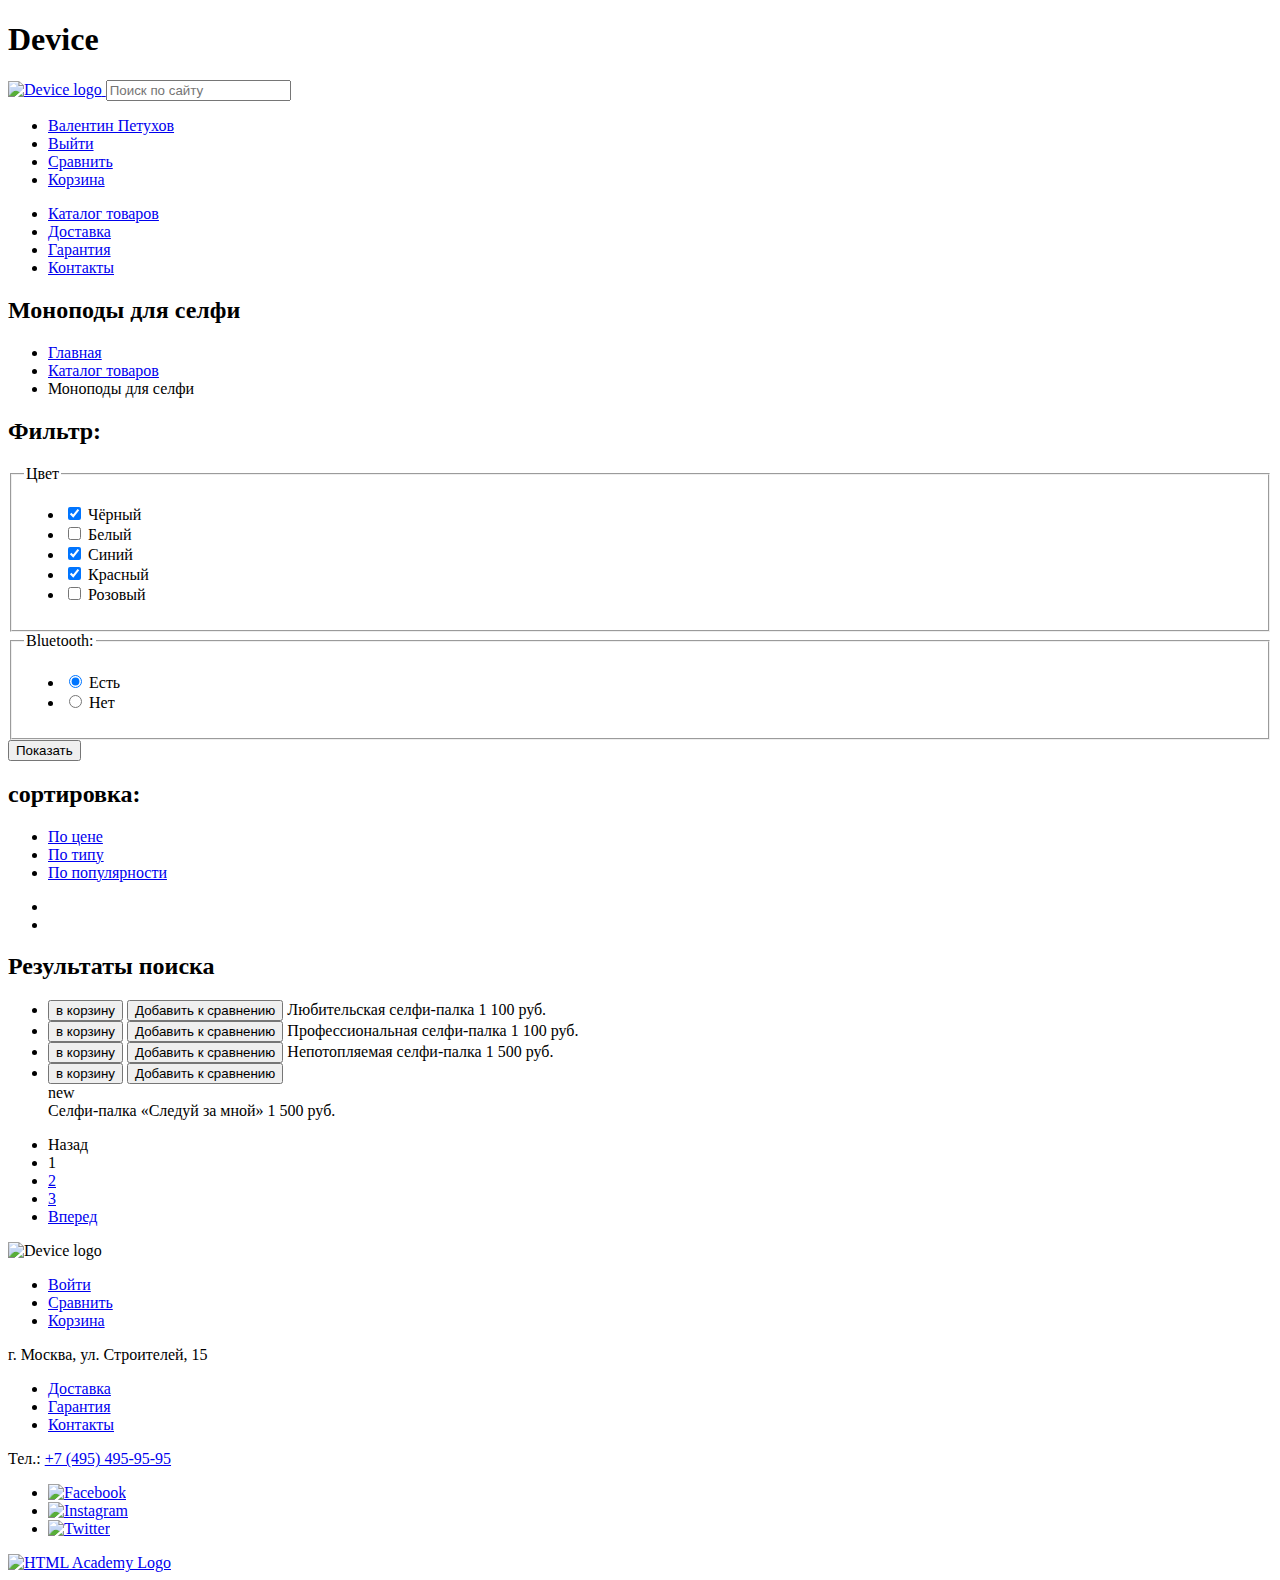
==== catalog.html @ de0645a5 "Добавлен каркас каталога" ====
<!DOCTYPE html>
<html lang="ru">

<head>
  <meta charset="utf-8" />
  <title>HTML Academy: Девайс</title>
</head>

<body>
  <header>
    <h1>Device</h1>
      <a href="index.html">
        <img src="https://via.placeholder.com/163x35" alt="Device logo" />
      </a>
  
    <!-- <form action="https://echo.htmlacademy.ru" method="post"> -->
    <input type="text" name="top-search" placeholder="Поиск по сайту" />
    <!-- </form> -->
  
    <ul>
      <li>
        <a href="#">Валентин Петухов</a>
      </li>
      <li>
        <a href="#">Выйти</a>
      </li>
      <li>
        <a href="#">Сравнить</a>
      </li>
      <li>
        <a href="#">Корзина</a>
      </li>
    </ul>
    
    <nav>
        <ul>
          <li>
            <a href="catalog.html">Каталог товаров</a></li>
          <li>
            <a href="#">Доставка</a>
          </li>
          <li>
            <a href="#">Гарантия</a>
          </li>
          <li>
            <a href="#">Контакты</a>
          </li>
        </ul>
    </nav>
  </header>

 <main>
    <h2>Моноподы для селфи</h2>
    
    <!-- крошки -->
    <ul>
      <li><a href="index.html">Главная</a></li>
      <li><a href="catalog.html">Каталог товаров</a></li>
      <li>Моноподы для селфи</li>
    </ul>
  <!-- начало фильтра -->  
  <section>
    <h2>Фильтр:</h2>
    <form method="get" action="https://echo.htmlacademy.ru">

      <!-- тут - пропущенный контрол стоимости. -->

      <fieldset>
        <legend>Цвет</legend>
        <ul>
          <li>
            <input type="checkbox" name="black" id="black-checkbox" checked>
            <label for="black-checkbox">Чёрный</label>
          </li>
          <li>
            <input type="checkbox" name="white" id="white-checkbox">
            <label for="white-checkbox">Белый</label>
          </li>
          <li>
            <input type="checkbox" name="blue" id="blue-checkbox" checked>
            <label for="blue-checkbox">Синий</label>
          </li>
          <li>
            <input type="checkbox" name="red" id="red-checkbox" checked>
            <label for="red-checkbox">Красный</label>
          </li>
          <li>
            <input type="checkbox" name="pink" id="pink-checkbox">
            <label for="pink-checkbox">Розовый</label>
          </li>
        </ul>
      </fieldset>

      <fieldset>
        <legend>Bluetooth:</legend>
        <ul>
          <li>
            <input type="radio" name="bluetouth" value="yes" id="bluetouth-yes-id" checked>
            <label for="bluetouth-yes-id">Есть</label>
          </li>
          <li>
            <input type="radio" name="bluetouth" value="no" id="bluetouth-no-id">
            <label for="bluetouth-no-id">Нет</label>
          </li>
        </ul>
      </fieldset>
      <button type="submit">Показать</button>
    </form>
  </section>
  <!-- конец фильтра -->

  <!-- сортировка справа -->
  <section>
    <h2>сортировка:</h2>
    <ul>
      <li>
        <a href="#">По цене</a>
      </li>
      <li>
        <a href="#">По типу</a>
      </li>
      <li>
        <a href="#">По популярности</a>
      </li>
    </ul>
    
    <ul>
      <li>
        <a href="#">
          <img src="https://via.placeholder.com/10x11" alt="" />
        </a>
      </li>
      <li>
        <a href="#">
          <img src="https://via.placeholder.com/10x11" alt="" />
        </a>
      </li>
    </ul>
  </section> <!-- сортировка справа -->  
  
  <!-- результаты поиска справа -->
  <section>
    <h2>Результаты поиска</h2>
    <ul>
      <li>
        <button type="button">в корзину</button> <!-- button, а не <a>, потому что никуда не ведёт -->
        <button type="button">Добавить к сравнению</button>
        Любительская селфи-палка
        <span>1 100 руб.</span>
      </li>
      <li>
        <button type="button">в корзину</button>
        <button type="button">Добавить к сравнению</button>
        Профессиональная селфи-палка 
        <span>1 100 руб.</span>
      </li>
      <li>
        <button type="button">в корзину</button>
        <button type="button">Добавить к сравнению</button>
        Непотопляемая селфи-палка
        <span>1 500 руб.</span>
      </li>
      <li>
        <button type="button">в корзину</button>
        <button type="button">Добавить к сравнению</button>
        <div>new</div>
        Селфи-палка «Следуй за мной»
        <span>1 500 руб.</span>
      </li>
    </ul>

    <!-- Пагинация -->
    <ul> 
      <li>
        <a>Назад</a>
      </li>
      <li>
        <a>1</a>
      </li>
      <li>
        <a href="#">2</a>
      </li>
      <li>
        <a href="#">3</a>
      </li>
      <li>
        <a href="#">Вперед</a>
      </li>
    </ul>

  </section>
  <!-- результаты поиска справа -->
 </main>



  <footer>
    <!-- Первая строка футера -->
    <div>
      <div>
        <a>
          <img src="https://via.placeholder.com/163x34" alt="Device logo" />
        </a>
      </div>

        <ul>
          <li>
            <a href="#">Войти</a>
          </li>
          <li>
            <a href="#">Сравнить</a>
          </li>
          <li>
            <a href="#">Корзина</a>
          </li>
        </ul>
    </div>

    <!-- Вторая строка футера -->
    <div>
      <p>г. Москва, ул. Строителей, 15</p>
      <ul>
        <li>
          <a href="#">Доставка</a>
        </li>
        <li>
          <a href="#">Гарантия</a>
        </li>
        <li>
          <a href="#">Контакты</a>
        </li>
      </ul>

      <p>Тел.:
        <a href="tel:+74954959595">+7 (495) 495-95-95</a>
      </p>
    </div>

    <!-- Третья строка футера -->
    <div>
      <ul>
        <li>
          <a href="#">
            <img src="https://via.placeholder.com/32x32" alt="Facebook" />
          </a>
        </li>
        <li>
          <a href="#">
            <img src="https://via.placeholder.com/32x32" alt="Instagram" />
          </a>
        </li>
        <li>
          <a href="#">
            <img src="https://via.placeholder.com/32x32" alt="Twitter" />
          </a>
        </li>
      </ul>
      <a href="https://htmlacademy.ru/intensive/htmlcss">
        <img src="https://via.placeholder.com/27x34" alt="HTML Academy Logo" />
      </a>
    </div>
  </footer>
</body>
</html>
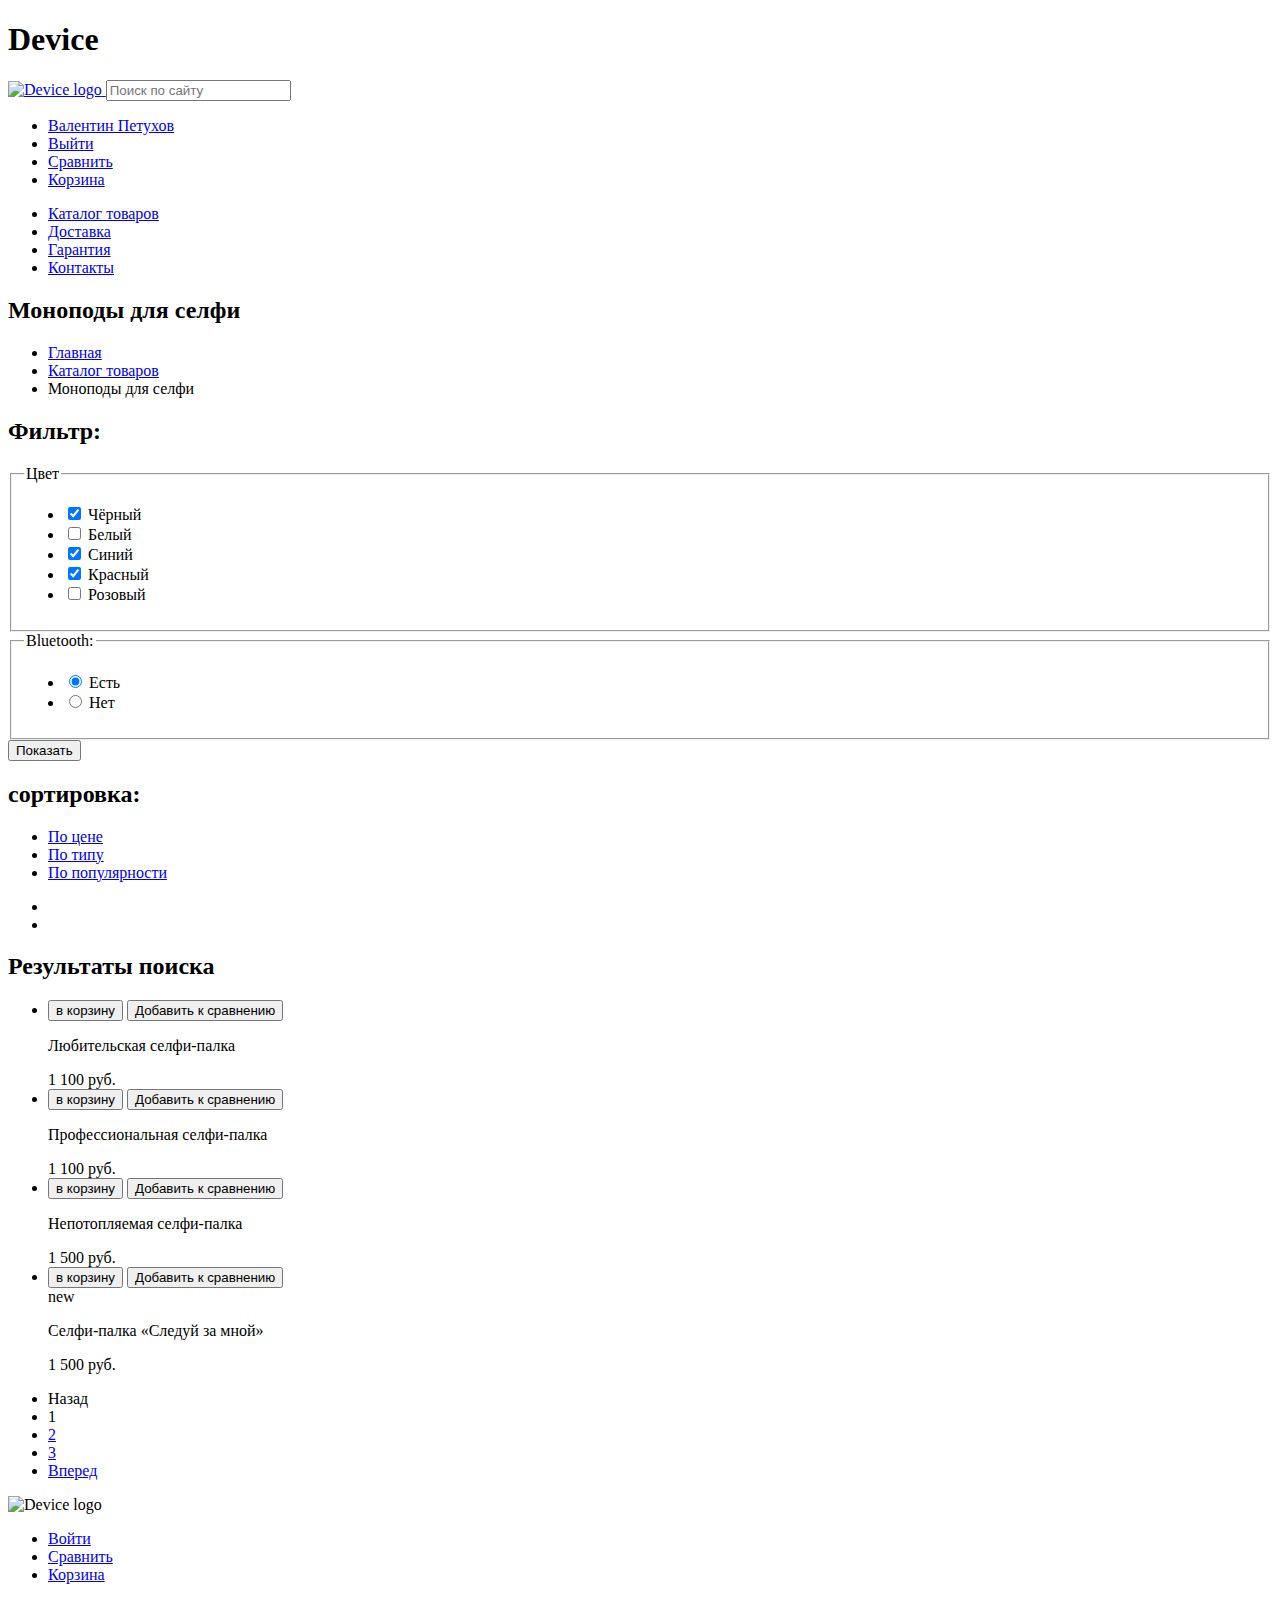
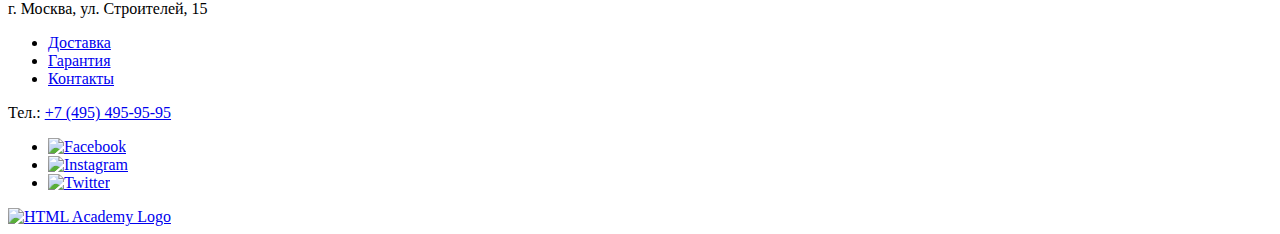
==== commit 3cacf9f7: "Исправлены замечания" ====
--- a/catalog.html
+++ b/catalog.html
@@ -54,8 +54,12 @@
     
     <!-- крошки -->
     <ul>
-      <li><a href="index.html">Главная</a></li>
-      <li><a href="catalog.html">Каталог товаров</a></li>
+      <li>
+        <a href="index.html">Главная</a>
+      </li>
+      <li>
+        <a href="catalog.html">Каталог товаров</a>
+      </li>
       <li>Моноподы для селфи</li>
     </ul>
   <!-- начало фильтра -->  
@@ -69,23 +73,23 @@
         <legend>Цвет</legend>
         <ul>
           <li>
-            <input type="checkbox" name="black" id="black-checkbox" checked>
+            <input type="checkbox" name="black" id="black-checkbox" value="Чёрный" checked>
             <label for="black-checkbox">Чёрный</label>
           </li>
           <li>
-            <input type="checkbox" name="white" id="white-checkbox">
+            <input type="checkbox" name="white" id="white-checkbox" value="Белый">
             <label for="white-checkbox">Белый</label>
           </li>
           <li>
-            <input type="checkbox" name="blue" id="blue-checkbox" checked>
+            <input type="checkbox" name="blue" id="blue-checkbox" value="Синий" checked>
             <label for="blue-checkbox">Синий</label>
           </li>
           <li>
-            <input type="checkbox" name="red" id="red-checkbox" checked>
+            <input type="checkbox" name="red" id="red-checkbox" value="Красный" checked>
             <label for="red-checkbox">Красный</label>
           </li>
           <li>
-            <input type="checkbox" name="pink" id="pink-checkbox">
+            <input type="checkbox" name="pink" id="pink-checkbox" value="Розовый">
             <label for="pink-checkbox">Розовый</label>
           </li>
         </ul>
@@ -145,26 +149,26 @@
       <li>
         <button type="button">в корзину</button> <!-- button, а не <a>, потому что никуда не ведёт -->
         <button type="button">Добавить к сравнению</button>
-        Любительская селфи-палка
+        <p>Любительская селфи-палка</p>
         <span>1 100 руб.</span>
       </li>
       <li>
         <button type="button">в корзину</button>
         <button type="button">Добавить к сравнению</button>
-        Профессиональная селфи-палка 
+        <p>Профессиональная селфи-палка</p>
         <span>1 100 руб.</span>
       </li>
       <li>
         <button type="button">в корзину</button>
         <button type="button">Добавить к сравнению</button>
-        Непотопляемая селфи-палка
+        <p>Непотопляемая селфи-палка</p>
         <span>1 500 руб.</span>
       </li>
       <li>
         <button type="button">в корзину</button>
         <button type="button">Добавить к сравнению</button>
         <div>new</div>
-        Селфи-палка «Следуй за мной»
+        <p>Селфи-палка «Следуй за мной»</p>
         <span>1 500 руб.</span>
       </li>
     </ul>
@@ -197,11 +201,9 @@
   <footer>
     <!-- Первая строка футера -->
     <div>
-      <div>
         <a>
           <img src="https://via.placeholder.com/163x34" alt="Device logo" />
         </a>
-      </div>
 
         <ul>
           <li>
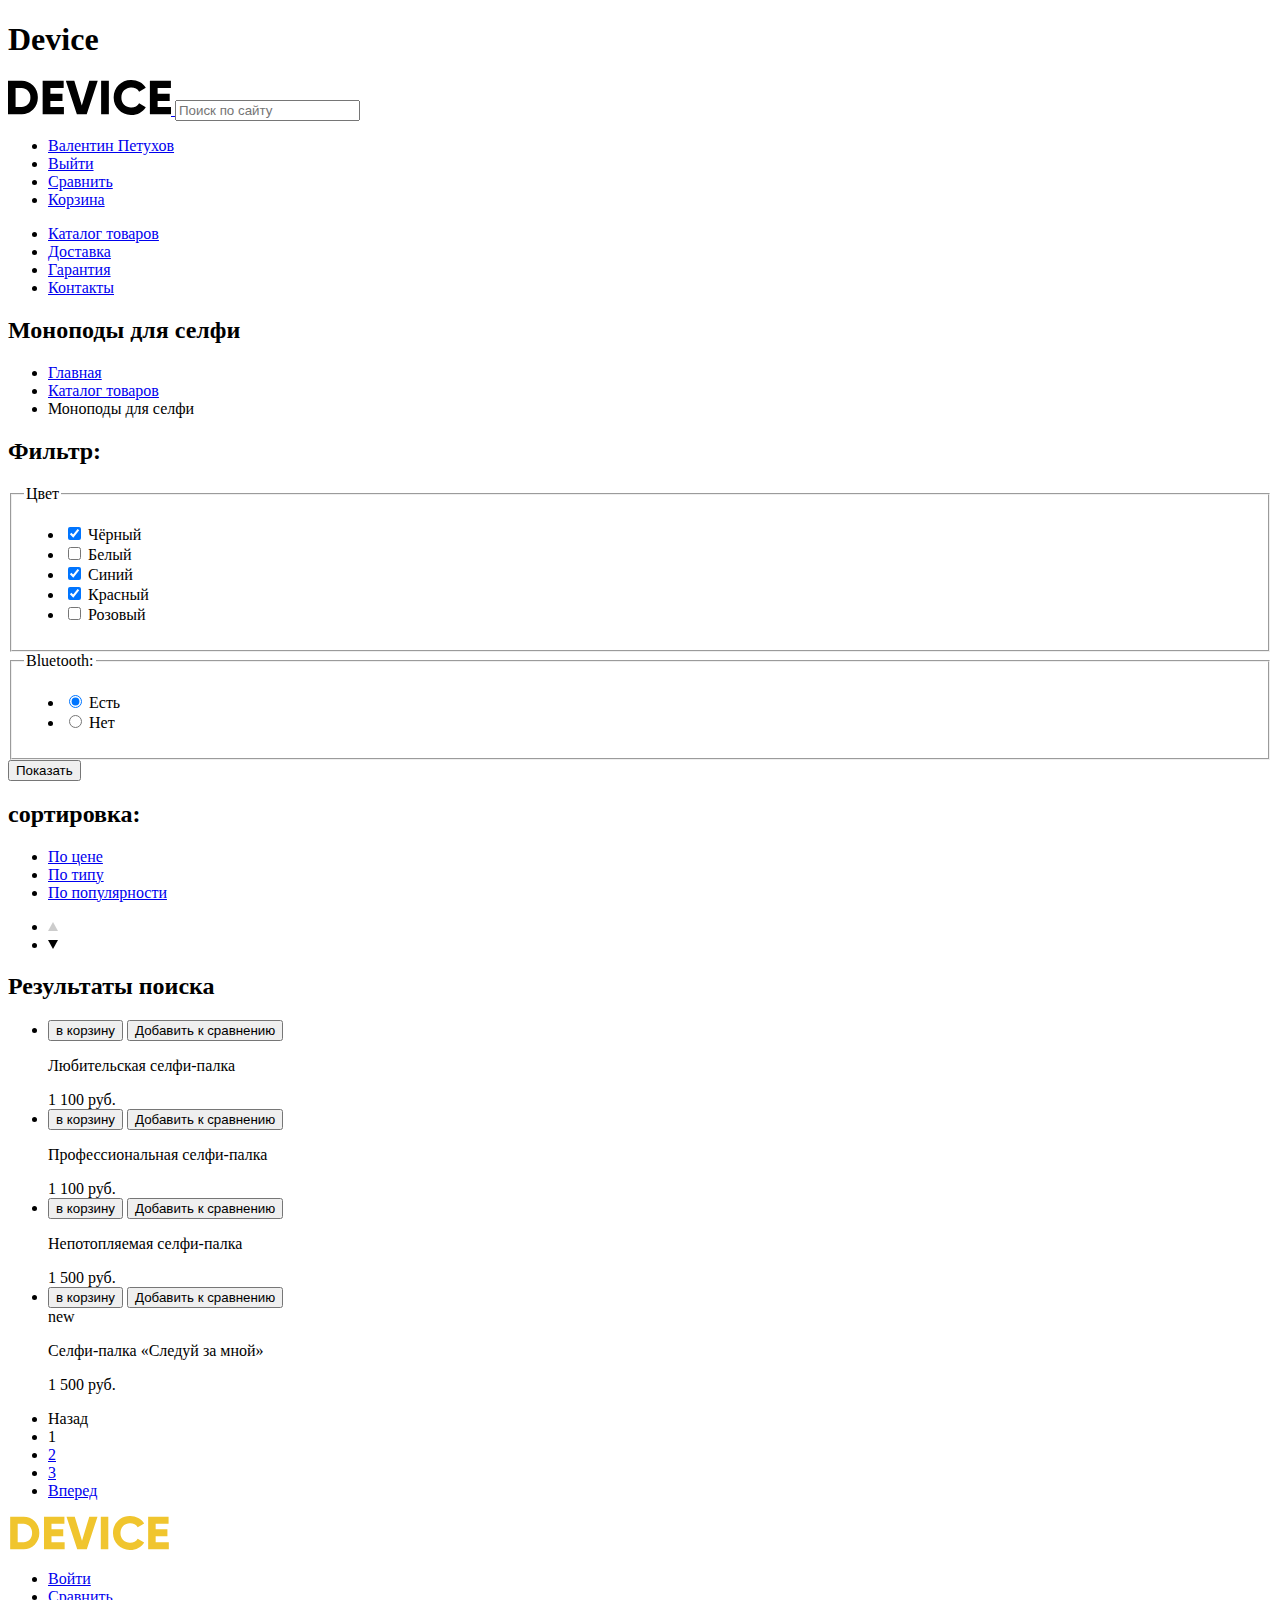
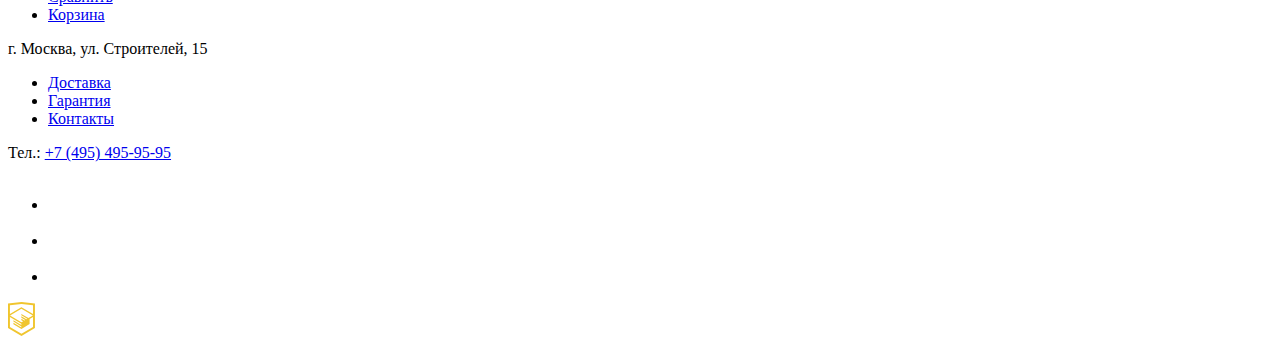
==== commit eb4119e6: "Добавлена графика и иконки" ====
--- a/catalog.html
+++ b/catalog.html
@@ -3,6 +3,10 @@
 
 <head>
   <meta charset="utf-8" />
+  <link rel="icon" href="favicon.ico">
+  <link rel="icon" href="img/favicon.svg" type="image/svg+xml">
+  <link rel="apple-touch-icon" href="img/favicon180.png">
+  <link rel="manifest" href="manifest.webmanifest">
   <title>HTML Academy: Девайс</title>
 </head>
 
@@ -10,13 +14,13 @@
   <header>
     <h1>Device</h1>
       <a href="index.html">
-        <img src="https://via.placeholder.com/163x35" alt="Device logo" />
+        <img src="img/top-logo-device.svg" width="163" height="35" alt="Device logo" />
       </a>
-  
+
     <!-- <form action="https://echo.htmlacademy.ru" method="post"> -->
     <input type="text" name="top-search" placeholder="Поиск по сайту" />
     <!-- </form> -->
-  
+
     <ul>
       <li>
         <a href="#">Валентин Петухов</a>
@@ -31,7 +35,7 @@
         <a href="#">Корзина</a>
       </li>
     </ul>
-    
+
     <nav>
         <ul>
           <li>
@@ -51,7 +55,7 @@
 
  <main>
     <h2>Моноподы для селфи</h2>
-    
+
     <!-- крошки -->
     <ul>
       <li>
@@ -62,7 +66,7 @@
       </li>
       <li>Моноподы для селфи</li>
     </ul>
-  <!-- начало фильтра -->  
+  <!-- начало фильтра -->
   <section>
     <h2>Фильтр:</h2>
     <form method="get" action="https://echo.htmlacademy.ru">
@@ -127,21 +131,21 @@
         <a href="#">По популярности</a>
       </li>
     </ul>
-    
+
     <ul>
       <li>
         <a href="#">
-          <img src="https://via.placeholder.com/10x11" alt="" />
+          <img src="img/sort-arrow-to-up.svg" width="10" height="11" alt="" />
         </a>
       </li>
       <li>
         <a href="#">
-          <img src="https://via.placeholder.com/10x11" alt="" />
+          <img src="img/sort-arrow-to-down.svg"  width="10" height="11" alt="" />
         </a>
       </li>
     </ul>
-  </section> <!-- сортировка справа -->  
-  
+  </section> <!-- сортировка справа -->
+
   <!-- результаты поиска справа -->
   <section>
     <h2>Результаты поиска</h2>
@@ -174,7 +178,7 @@
     </ul>
 
     <!-- Пагинация -->
-    <ul> 
+    <ul>
       <li>
         <a>Назад</a>
       </li>
@@ -202,7 +206,7 @@
     <!-- Первая строка футера -->
     <div>
         <a>
-          <img src="https://via.placeholder.com/163x34" alt="Device logo" />
+          <img src="img/device-footer-logo.svg" width="163" height="34" alt="Device logo" />
         </a>
 
         <ul>
@@ -243,24 +247,24 @@
       <ul>
         <li>
           <a href="#">
-            <img src="https://via.placeholder.com/32x32" alt="Facebook" />
+            <img src="img/icon_fb.svg" width="32" height="32" alt="Facebook" />
           </a>
         </li>
         <li>
           <a href="#">
-            <img src="https://via.placeholder.com/32x32" alt="Instagram" />
+            <img src="img/icon_instagram.svg" width="32" height="32" alt="Instagram" />
           </a>
         </li>
         <li>
           <a href="#">
-            <img src="https://via.placeholder.com/32x32" alt="Twitter" />
+            <img src="img/icon_twitter.svg" width="32" height="32" alt="Twitter" />
           </a>
         </li>
       </ul>
       <a href="https://htmlacademy.ru/intensive/htmlcss">
-        <img src="https://via.placeholder.com/27x34" alt="HTML Academy Logo" />
+        <img src="img/logo-htmlacademy-footer.svg" width="27" height="34" alt="HTML Academy Logo" />
       </a>
     </div>
   </footer>
 </body>
-</html>+</html>
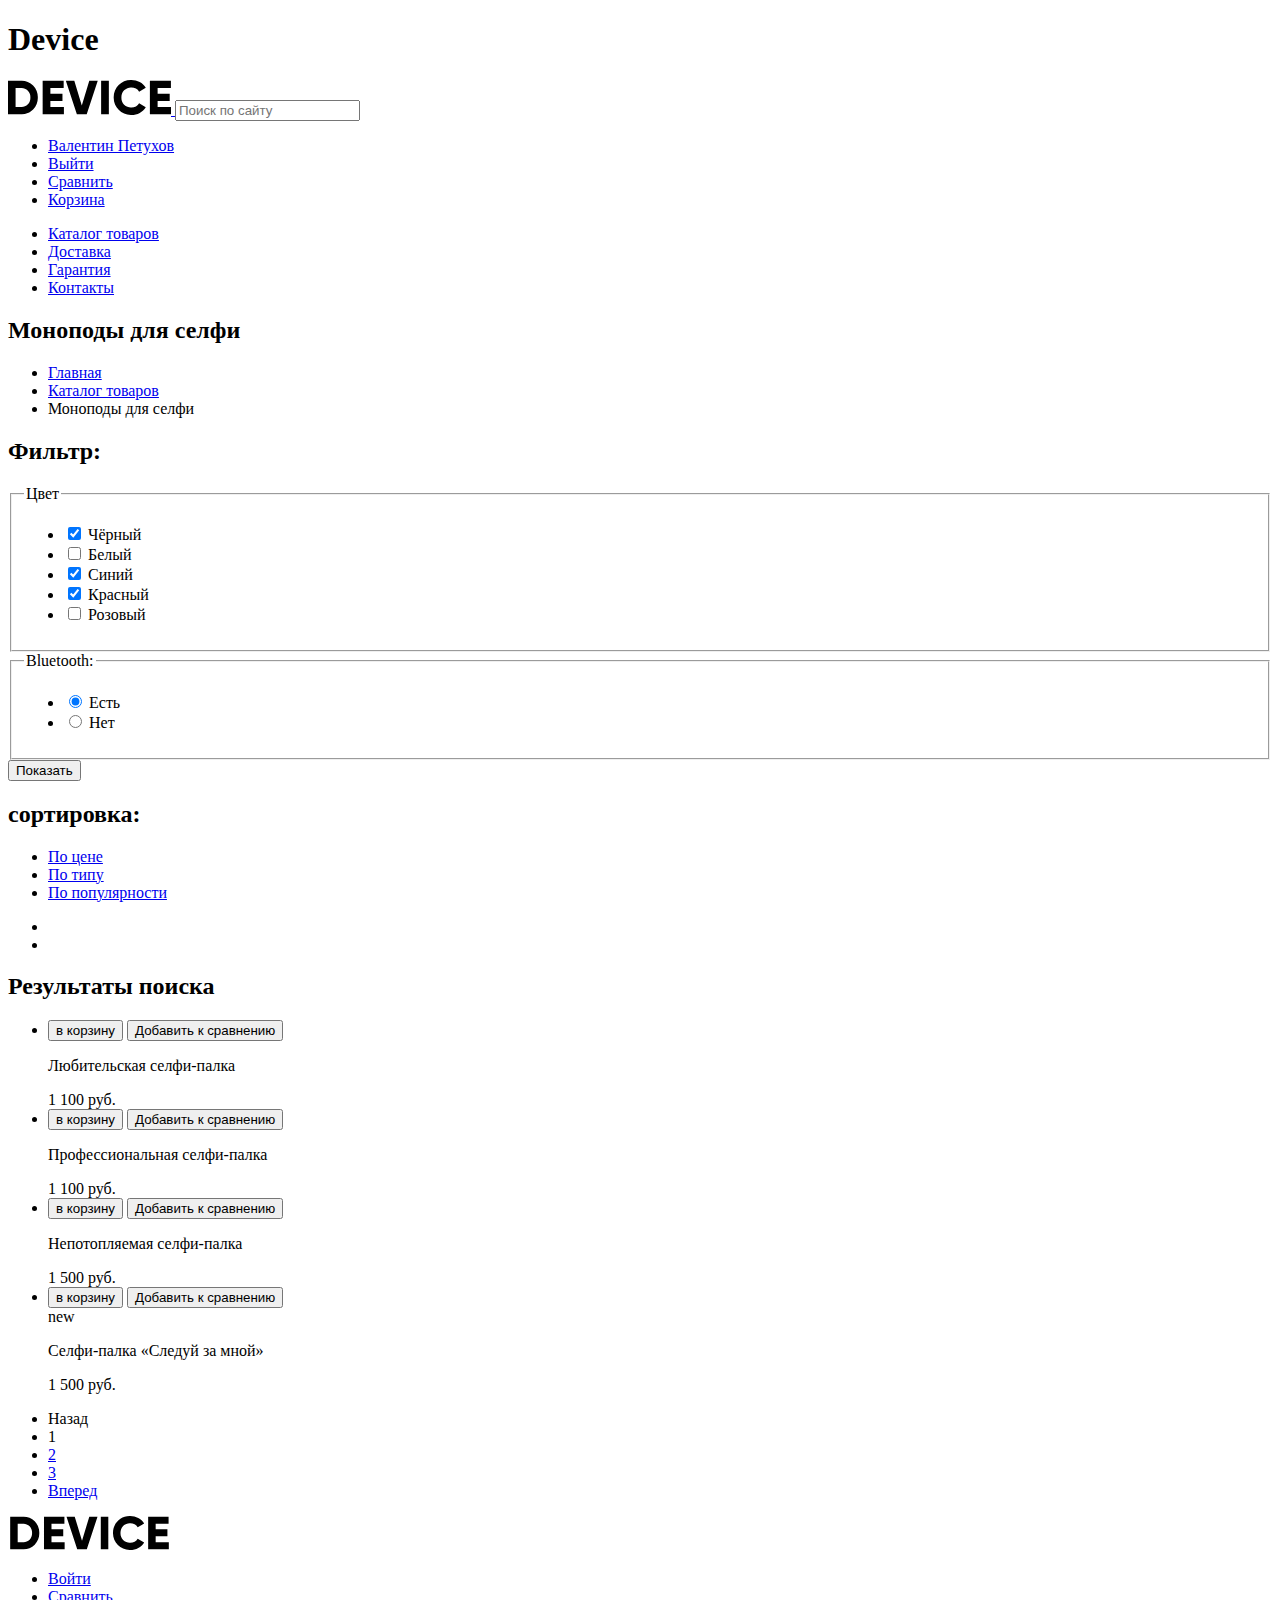
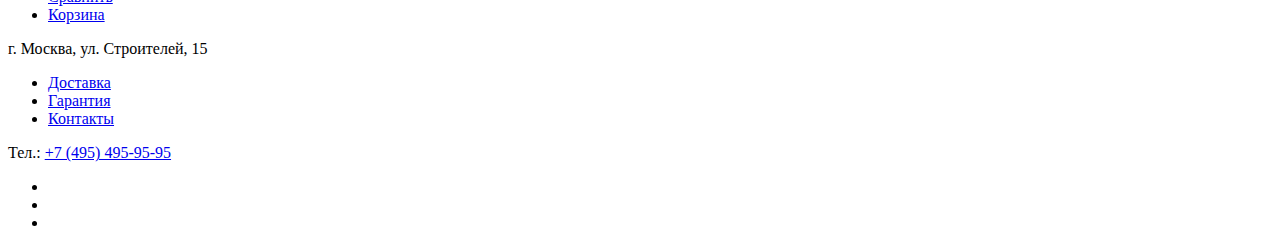
==== commit b76b1ed9: "Внесены правки по замечаниям" ====
--- a/catalog.html
+++ b/catalog.html
@@ -1,5 +1,5 @@
 <!DOCTYPE html>
-<html lang="ru">
+<html class="page" lang="ru">
 
 <head>
   <meta charset="utf-8" />
@@ -10,11 +10,11 @@
   <title>HTML Academy: Девайс</title>
 </head>
 
-<body>
-  <header>
-    <h1>Device</h1>
-      <a href="index.html">
-        <img src="img/top-logo-device.svg" width="163" height="35" alt="Device logo" />
+<body class="page-body">
+  <header class="main-header">
+    <h1 class="main-header-invisible-title">Device</h1>
+      <a href="index.html" class="main-header-logo">
+        <img src="img/logo-device.svg" width="163" height="35" alt="Device logo" />
       </a>
 
     <!-- <form action="https://echo.htmlacademy.ru" method="post"> -->
@@ -36,8 +36,8 @@
       </li>
     </ul>
 
-    <nav>
-        <ul>
+    <nav class="main-navigation">
+        <ul class="site-navigation">
           <li>
             <a href="catalog.html">Каталог товаров</a></li>
           <li>
@@ -132,15 +132,14 @@
       </li>
     </ul>
 
+    <!-- декор.кнопки сортировки -->
     <ul>
       <li>
         <a href="#">
-          <img src="img/sort-arrow-to-up.svg" width="10" height="11" alt="" />
         </a>
       </li>
       <li>
         <a href="#">
-          <img src="img/sort-arrow-to-down.svg"  width="10" height="11" alt="" />
         </a>
       </li>
     </ul>
@@ -206,7 +205,7 @@
     <!-- Первая строка футера -->
     <div>
         <a>
-          <img src="img/device-footer-logo.svg" width="163" height="34" alt="Device logo" />
+          <img src="img/logo-device.svg" width="163" height="34" alt="Device logo" />
         </a>
 
         <ul>
@@ -244,26 +243,19 @@
 
     <!-- Третья строка футера -->
     <div>
+      <!--/ Список соцсетей -->
       <ul>
         <li>
-          <a href="#">
-            <img src="img/icon_fb.svg" width="32" height="32" alt="Facebook" />
-          </a>
-        </li>
-        <li>
-          <a href="#">
-            <img src="img/icon_instagram.svg" width="32" height="32" alt="Instagram" />
-          </a>
-        </li>
-        <li>
-          <a href="#">
-            <img src="img/icon_twitter.svg" width="32" height="32" alt="Twitter" />
-          </a>
+          <a href="#"></a>
+        </li>
+        <li>
+          <a href="#"></a>
+        </li>
+        <li>
+          <a href="#"></a>
         </li>
       </ul>
-      <a href="https://htmlacademy.ru/intensive/htmlcss">
-        <img src="img/logo-htmlacademy-footer.svg" width="27" height="34" alt="HTML Academy Logo" />
-      </a>
+      <a href="https://htmlacademy.ru/intensive/htmlcss"></a>
     </div>
   </footer>
 </body>
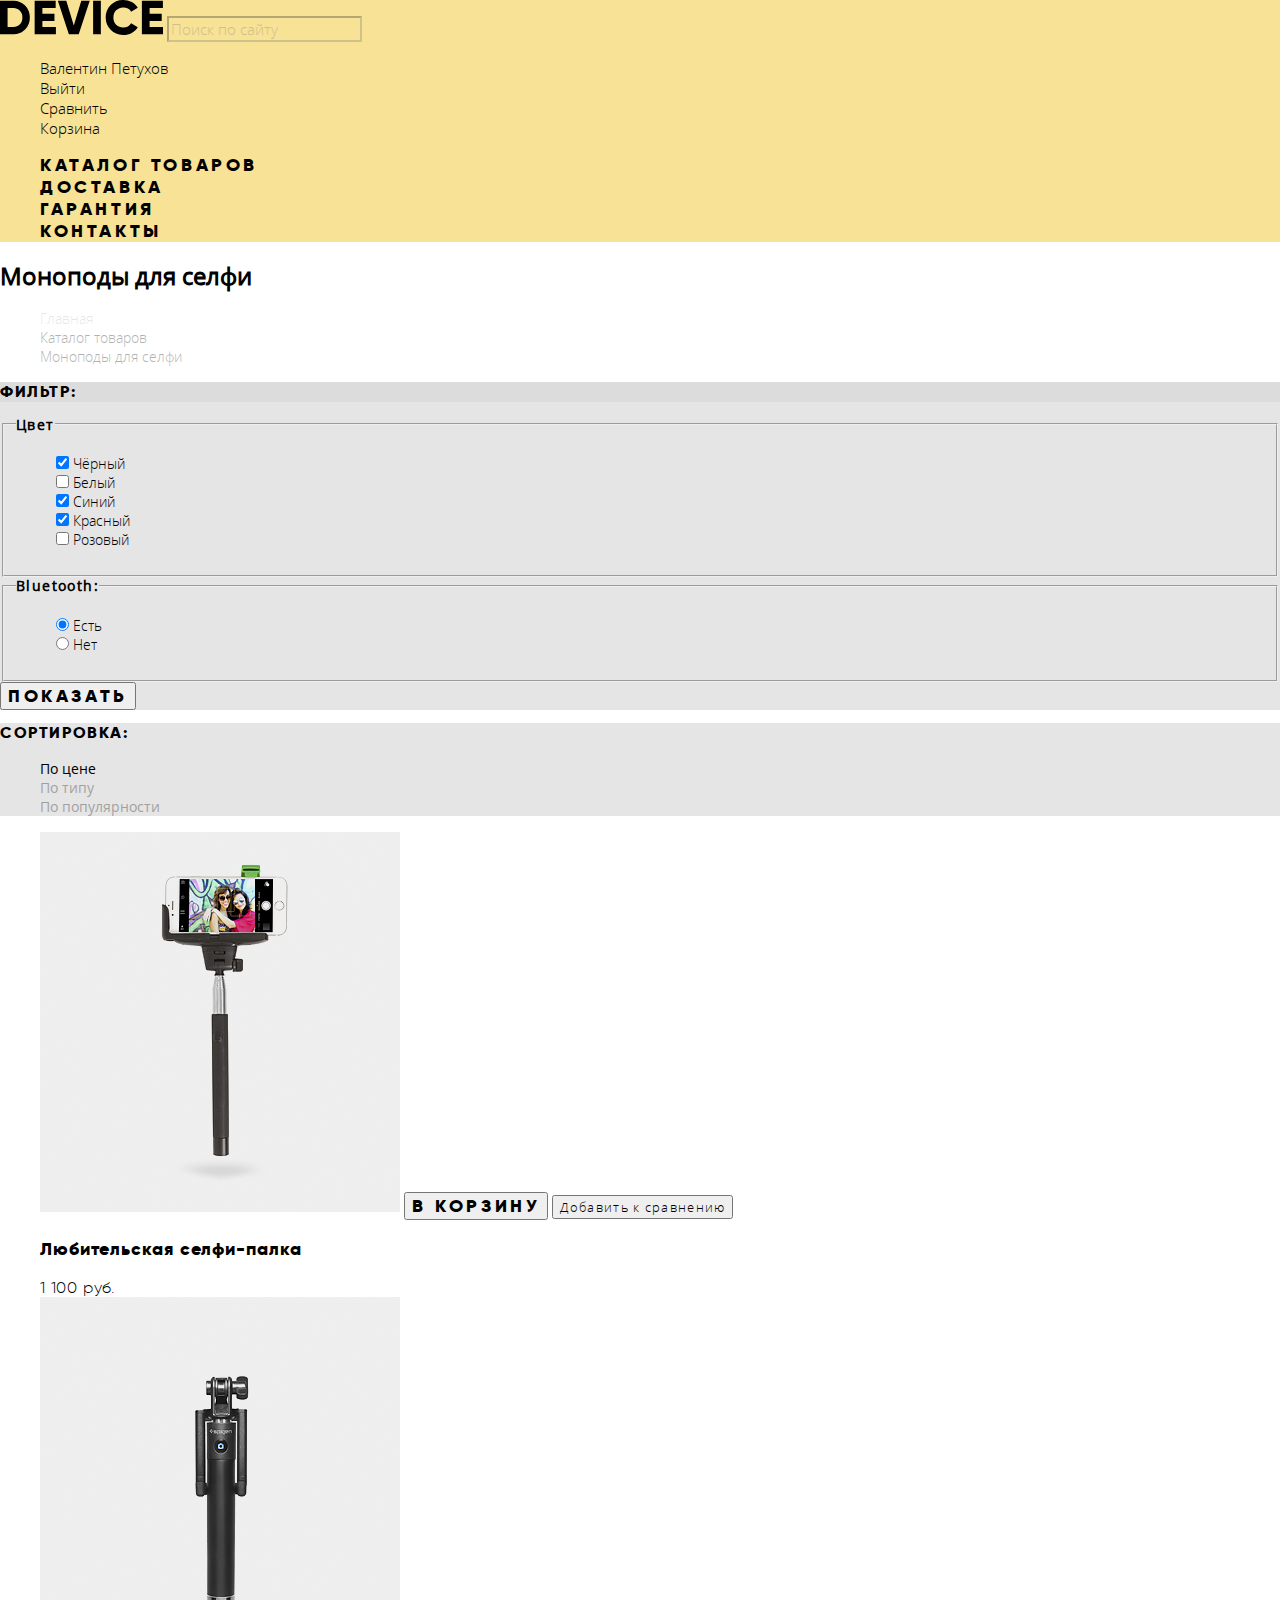
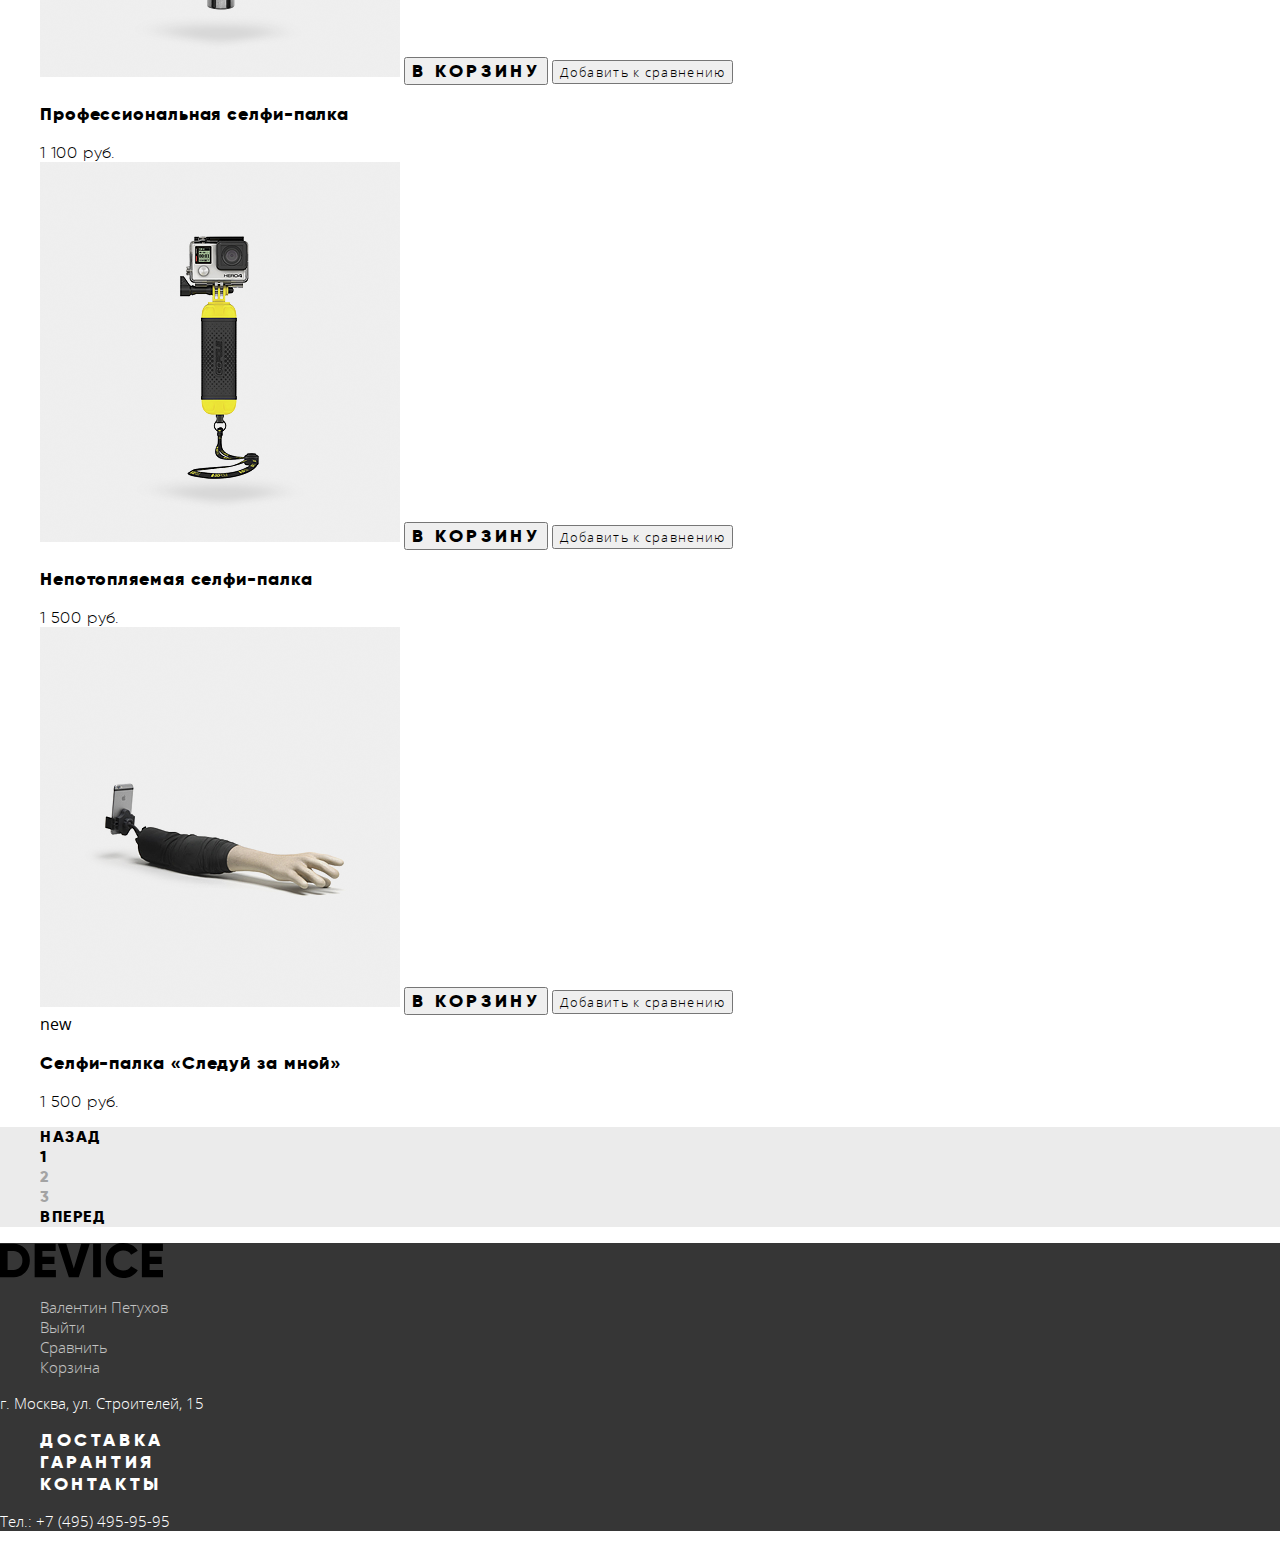
==== commit bf19faa9: "Стилизация главной страницы" ====
--- a/catalog.html
+++ b/catalog.html
@@ -8,190 +8,195 @@
   <link rel="apple-touch-icon" href="img/favicon180.png">
   <link rel="manifest" href="manifest.webmanifest">
   <title>HTML Academy: Девайс</title>
+  <link href="css/normalize.css" rel="stylesheet">
+  <link href="css/style.css" rel="stylesheet">
 </head>
 
 <body class="page-body">
   <header class="main-header">
-    <h1 class="main-header-invisible-title">Device</h1>
+    <h1 class="visually-hidden">Device</h1>
       <a href="index.html" class="main-header-logo">
         <img src="img/logo-device.svg" width="163" height="35" alt="Device logo" />
       </a>
 
     <!-- <form action="https://echo.htmlacademy.ru" method="post"> -->
-    <input type="text" name="top-search" placeholder="Поиск по сайту" />
+    <input type="text" name="top-search" placeholder="Поиск по сайту"  class="header-search" />
     <!-- </form> -->
 
-    <ul>
-      <li>
-        <a href="#">Валентин Петухов</a>
-      </li>
-      <li>
-        <a href="#">Выйти</a>
-      </li>
-      <li>
-        <a href="#">Сравнить</a>
-      </li>
-      <li>
-        <a href="#">Корзина</a>
+    <ul class="user-navigation list-reset">
+      <li class="user-info">
+        <a href="#" class="link user-info-link">Валентин Петухов</a>
+      </li>
+      <li class="exit">
+        <a href="#" class="link exit-link">Выйти</a>
+      </li>
+      <li class="compare">
+        <a href="#" class="link compare-link">Сравнить</a>
+      </li>
+      <li class="cart">
+        <a href="#" class="link cart-link">Корзина</a>
       </li>
     </ul>
 
     <nav class="main-navigation">
-        <ul class="site-navigation">
-          <li>
-            <a href="catalog.html">Каталог товаров</a></li>
-          <li>
-            <a href="#">Доставка</a>
-          </li>
-          <li>
-            <a href="#">Гарантия</a>
-          </li>
-          <li>
-            <a href="#">Контакты</a>
-          </li>
-        </ul>
-    </nav>
+      <ul class="site-navigation list-reset">
+        <li class="site-navigation-item">
+          <a href="catalog.html" class="site-navigation-link">Каталог товаров</a>
+        </li>
+        <li class="site-navigation-item">
+          <a href="#" class="site-navigation-link">Доставка</a>
+        </li>
+        <li class="site-navigation-item">
+          <a href="#" class="site-navigation-link">Гарантия</a>
+        </li>
+        <li class="site-navigation-item">
+          <a href="#" class="site-navigation-link">Контакты</a>
+        </li>
+      </ul>
+  </nav>
   </header>
 
  <main>
     <h2>Моноподы для селфи</h2>
 
     <!-- крошки -->
-    <ul>
-      <li>
-        <a href="index.html">Главная</a>
-      </li>
-      <li>
-        <a href="catalog.html">Каталог товаров</a>
-      </li>
-      <li>Моноподы для селфи</li>
+    <ul class="breadcrumb-list list-reset">
+      <li class="breadcrumb-item">
+        <a href="index.html" class="breadcrumb-link">Главная</a>
+      </li>
+      <li class="breadcrumb_item">
+        <a href="catalog.html" class="breadcrumb-link">Каталог товаров</a>
+      </li>
+      <li class="breadcrumb-item">Моноподы для селфи</li>
     </ul>
   <!-- начало фильтра -->
-  <section>
-    <h2>Фильтр:</h2>
+  <section class="filter">
+    <h2 class="filter-tagline">Фильтр:</h2>
     <form method="get" action="https://echo.htmlacademy.ru">
 
       <!-- тут - пропущенный контрол стоимости. -->
 
-      <fieldset>
-        <legend>Цвет</legend>
-        <ul>
-          <li>
+      <fieldset class="filter-color">
+        <legend class="filter-legend">Цвет</legend>
+        <ul class="color-list list-reset">
+          <li class="color-item">
             <input type="checkbox" name="black" id="black-checkbox" value="Чёрный" checked>
-            <label for="black-checkbox">Чёрный</label>
-          </li>
-          <li>
+            <label for="black-checkbox" class="filter-label">Чёрный</label>
+          </li>
+          <li class="color-item">
             <input type="checkbox" name="white" id="white-checkbox" value="Белый">
-            <label for="white-checkbox">Белый</label>
-          </li>
-          <li>
+            <label for="white-checkbox" class="filter-label">Белый</label>
+          </li>
+          <li class="color-item">
             <input type="checkbox" name="blue" id="blue-checkbox" value="Синий" checked>
-            <label for="blue-checkbox">Синий</label>
-          </li>
-          <li>
+            <label for="blue-checkbox" class="filter-label">Синий</label>
+          </li>
+          <li class="color-item">
             <input type="checkbox" name="red" id="red-checkbox" value="Красный" checked>
-            <label for="red-checkbox">Красный</label>
-          </li>
-          <li>
+            <label for="red-checkbox" class="filter-label">Красный</label>
+          </li>
+          <li class="color-item">
             <input type="checkbox" name="pink" id="pink-checkbox" value="Розовый">
-            <label for="pink-checkbox">Розовый</label>
+            <label for="pink-checkbox" class="filter-label">Розовый</label>
           </li>
         </ul>
       </fieldset>
 
-      <fieldset>
-        <legend>Bluetooth:</legend>
-        <ul>
-          <li>
+      <fieldset class="filter-bluetouth">
+        <legend class="filter-legend">Bluetooth:</legend>
+        <ul class="bluetouth-list list-reset">
+          <li class="bluetouth-item">
             <input type="radio" name="bluetouth" value="yes" id="bluetouth-yes-id" checked>
-            <label for="bluetouth-yes-id">Есть</label>
-          </li>
-          <li>
+            <label for="bluetouth-yes-id" class="filter-label">Есть</label>
+          </li>
+          <li class="bluetouth-item">
             <input type="radio" name="bluetouth" value="no" id="bluetouth-no-id">
-            <label for="bluetouth-no-id">Нет</label>
+            <label for="bluetouth-no-id" class="filter-label">Нет</label>
           </li>
         </ul>
       </fieldset>
-      <button type="submit">Показать</button>
+      <button type="submit" class="btn filter-button">Показать</button>
     </form>
   </section>
   <!-- конец фильтра -->
 
   <!-- сортировка справа -->
-  <section>
-    <h2>сортировка:</h2>
-    <ul>
-      <li>
-        <a href="#">По цене</a>
-      </li>
-      <li>
-        <a href="#">По типу</a>
-      </li>
-      <li>
-        <a href="#">По популярности</a>
+  <section class="sorting">
+    <h2 class="sorting-tagline">сортировка:</h2>
+    <ul class="sorting-method-list list-reset">
+      <li class="sorting-method-item">
+        <a href="#" class="sorting-method-link-active">По цене</a>
+      </li>
+      <li class="sorting-method-item">
+        <a href="#" class="sorting-method-link">По типу</a>
+      </li>
+      <li class="sorting-method-item">
+        <a href="#" class="sorting-method-link">По популярности</a>
       </li>
     </ul>
 
     <!-- декор.кнопки сортировки -->
-    <ul>
-      <li>
-        <a href="#">
-        </a>
-      </li>
-      <li>
-        <a href="#">
-        </a>
+    <ul class="sorting-direction list-reset">
+      <li class="sorting-direction-item">
+        <a href="#" class="sorting_downup"></a>
+      </li>
+      <li class="sorting-direction-item">
+        <a href="#" class="sorting_updown"></a>
       </li>
     </ul>
   </section> <!-- сортировка справа -->
 
   <!-- результаты поиска справа -->
-  <section>
-    <h2>Результаты поиска</h2>
-    <ul>
-      <li>
-        <button type="button">в корзину</button> <!-- button, а не <a>, потому что никуда не ведёт -->
-        <button type="button">Добавить к сравнению</button>
-        <p>Любительская селфи-палка</p>
-        <span>1 100 руб.</span>
-      </li>
-      <li>
-        <button type="button">в корзину</button>
-        <button type="button">Добавить к сравнению</button>
-        <p>Профессиональная селфи-палка</p>
-        <span>1 100 руб.</span>
-      </li>
-      <li>
-        <button type="button">в корзину</button>
-        <button type="button">Добавить к сравнению</button>
-        <p>Непотопляемая селфи-палка</p>
-        <span>1 500 руб.</span>
-      </li>
-      <li>
-        <button type="button">в корзину</button>
-        <button type="button">Добавить к сравнению</button>
-        <div>new</div>
-        <p>Селфи-палка «Следуй за мной»</p>
-        <span>1 500 руб.</span>
+  <section class="catalog-goods">
+    <h2 class="visually-hidden">Результаты поиска</h2>
+    <ul class="goods_list list-reset">
+      <li class="goods-item">
+        <img src="img/item-1.png" width="360" height="380" class="goods-image" alt="Любительская селфи-палка">
+        <button type="button" class="btn cart-button">в корзину</button>
+        <button type="button" class="goods-compare-button">Добавить к сравнению</button>
+        <p class="goods-title">Любительская селфи-палка</p>
+        <span class="goods-price">1 100 руб.</span>
+      </li>
+      <li class="goods-item">
+        <img src="img/item-2.png" width="360" height="380" class="goods-image" alt="Профессиональная селфи-палка">
+        <button type="button" class="btn cart-button">в корзину</button>
+        <button type="button" class="goods-compare-button">Добавить к сравнению</button>
+        <p class="goods-title">Профессиональная селфи-палка</p>
+        <span class="goods-price">1 100 руб.</span>
+      </li>
+      <li class="goods-item">
+        <img src="img/item-3.png" width="360" height="380" class="goods-image" alt="Непотопляемая селфи-палка">
+        <button type="button" class="btn cart-button">в корзину</button>
+        <button type="button" class="goods-compare-button">Добавить к сравнению</button>
+        <p class="goods-title">Непотопляемая селфи-палка</p>
+        <span class="goods-price">1 500 руб.</span>
+      </li>
+      <li class="goods-item">
+        <img src="img/item-4.png" width="360" height="380" class="goods-image" alt="Селфи-палка «Следуй за мной»">
+        <button type="button" class="btn cart-button">в корзину</button>
+        <button type="button" class="goods-compare-button">Добавить к сравнению</button>
+        <div class="goods-novelty">new</div>
+        <p class="goods-title">Селфи-палка «Следуй за мной»</p>
+        <span class="goods-price">1 500 руб.</span>
       </li>
     </ul>
 
     <!-- Пагинация -->
-    <ul>
-      <li>
-        <a>Назад</a>
-      </li>
-      <li>
-        <a>1</a>
-      </li>
-      <li>
-        <a href="#">2</a>
-      </li>
-      <li>
-        <a href="#">3</a>
-      </li>
-      <li>
-        <a href="#">Вперед</a>
+    <ul class="paginator list-reset">
+      <li class="paginator-item">
+        <a class="paginator-link paginator-link-back">Назад</a>
+      </li>
+      <li class="paginator-item">
+        <a class="paginator-link paginator-link-current">1</a>
+      </li>
+      <li class="paginator-item">
+        <a href="#" class="paginator-link">2</a>
+      </li>
+      <li class="paginator-item">
+        <a href="#" class="paginator-link">3</a>
+      </li>
+      <li class="paginator-item">
+        <a href="#" class="paginator-link paginator-link-forward">Вперед</a>
       </li>
     </ul>
 
@@ -200,63 +205,66 @@
  </main>
 
 
-
-  <footer>
-    <!-- Первая строка футера -->
+ <footer class="main-footer">
+  <!-- Первая строка футера -->
+  <div class="footer-top">
     <div>
-        <a>
-          <img src="img/logo-device.svg" width="163" height="34" alt="Device logo" />
-        </a>
-
-        <ul>
-          <li>
-            <a href="#">Войти</a>
-          </li>
-          <li>
-            <a href="#">Сравнить</a>
-          </li>
-          <li>
-            <a href="#">Корзина</a>
-          </li>
-        </ul>
+      <a class="footer-logo-link">
+        <img src="img/logo-device.svg" width="163" height="34" alt="Device logo" />
+      </a>
     </div>
 
-    <!-- Вторая строка футера -->
-    <div>
-      <p>г. Москва, ул. Строителей, 15</p>
-      <ul>
-        <li>
-          <a href="#">Доставка</a>
-        </li>
-        <li>
-          <a href="#">Гарантия</a>
-        </li>
-        <li>
-          <a href="#">Контакты</a>
+      <ul class="footer-user-menu list-reset">
+        <li class="footer-user-menu-item">
+          <a href="#" class="link user-link">Валентин Петухов</a>
+        </li>
+        <li class="footer-user-menu-item">
+          <a href="#" class="link exit-link">Выйти</a>
+        </li>
+        <li class="footer-user-menu-item">
+          <a href="#" class="link compare-link">Сравнить</a>
+        </li>
+        <li class="footer-user-menu-item">
+          <a href="#" class="link cart-link">Корзина</a>
         </li>
       </ul>
-
-      <p>Тел.:
-        <a href="tel:+74954959595">+7 (495) 495-95-95</a>
-      </p>
-    </div>
-
-    <!-- Третья строка футера -->
-    <div>
-      <!--/ Список соцсетей -->
-      <ul>
-        <li>
-          <a href="#"></a>
-        </li>
-        <li>
-          <a href="#"></a>
-        </li>
-        <li>
-          <a href="#"></a>
-        </li>
-      </ul>
-      <a href="https://htmlacademy.ru/intensive/htmlcss"></a>
-    </div>
-  </footer>
+  </div>
+
+  <!-- Вторая строка футера -->
+  <div class="footer-middle">
+    <address class="footer-address">г. Москва, ул. Строителей, 15</address>
+    <ul class="footer-services list-reset">
+      <li class="footer-services-item">
+        <a href="#" class="footer-services-link">Доставка</a>
+      </li>
+      <li class="footer-services-item">
+        <a href="#" class="footer-services-link">Гарантия</a>
+      </li>
+      <li class="footer-services-item">
+        <a href="#" class="footer-services-link">Контакты</a>
+      </li>
+    </ul>
+
+    <p class="footer-phone">Тел.:
+      <a href="tel:+74954959595" class="footer-phone-link">+7 (495) 495-95-95</a>
+    </p>
+  </div>
+
+  <!-- Третья строка футера -->
+  <div class="footer-last">
+    <ul class="socials list-reset">
+      <li class="socials-item">
+        <a href="#" class="social-link facebook"></a>
+      </li>
+      <li class="socials-item">
+        <a href="#" class="social-link instagram"></a>
+      </li>
+      <li class="socials-item">
+        <a href="#" class="social-link twitter"></a>
+      </li>
+    </ul>
+    <a href="https://htmlacademy.ru/intensive/htmlcss" class="footer-htmlacademy"></a>
+  </div>
+ </footer>
 </body>
 </html>
--- a/css/style.css
+++ b/css/style.css
@@ -0,0 +1,583 @@
+:root {
+  --black: #000000; /* чёрный */
+  --dark: #363636; /* фон футера */
+  --grey-light: #E5E5E5; /* фон фильтров */
+  --white: #FFFFFF; /* белый */
+  --yellow-dark: #F0C52E; /* желт кнопка при наведении */
+  --special-yellow: #F7E296; /* фон хидера, кнопки */
+  --special-grey: #DCDCDC; /* Фон для "Фильтр:" */
+  --paginator-grey: #EBEBEB; /* фон пагинатора */
+  --paginator-dark-grey: #D9D9D9; /* кнопки пагинатора при наведении */
+  --basic-font: "Open Sans", "Arial", sans-serif;
+  --additional-font: "Gilroy", "Tahoma", sans-serif;
+}
+
+@font-face {
+    font-family: "Gilroy";
+    src: url("../fonts/gilroyextrabold.woff2") format("woff2"),
+    url("../fonts/gilroyextrabold.woff") format("woff");
+    font-weight: 700;
+    font-style: normal;
+
+}
+
+@font-face {
+    font-family: "Gilroy";
+    src: url("../fonts/gilroylight.woff2") format("woff2"),
+    url("../fonts/gilroylight.woff") format("woff");
+    font-weight: 200;
+    font-style: normal;
+}
+
+@font-face {
+    font-family: "Open Sans";
+    src: url("../fonts/opensans.woff2") format("woff2"),
+    url("../fonts/opensans.woff") format("woff");
+    font-weight: 500;
+    font-style: normal;
+
+}
+
+@font-face {
+    font-family: "Open Sans";
+    src: url("../fonts/opensanslight.woff2") format("woff2"),
+    url("../fonts/opensanslight.woff") format("woff");
+    font-weight: 200;
+    font-style: normal;
+}
+.page-body {
+  color: var(--black);
+  font-family: var(--basic-font);
+}
+
+.page-body a {
+  text-decoration: none;
+}
+
+.page-body img {
+  max-width: 100%;
+  height: auto;
+}
+
+.list-reset {
+  list-style: none;
+}
+
+.visually-hidden {
+  display: none;
+}
+
+/* для всех стилизованных кнопок */
+.btn {
+  font-family: var(--additional-font);
+  font-style: normal;
+  font-weight: 800;
+  font-size: 18px;
+  line-height: 22px;
+  letter-spacing: 0.2em;
+  text-transform: uppercase;
+  color: var(--black);
+}
+
+/* Main header */
+.main-header {
+  color: var(--black);
+  background-color: var(--special-yellow);
+}
+
+.header-search {/* Поиск по сайту */
+  background-color: var(--special-yellow);
+  font-family: var(--basic-font);
+  font-style: normal;
+  font-weight: 300;
+  font-size: 15px;
+  line-height: 20px;
+  color: var(--black);
+  opacity: 0.3;
+}
+
+/* общий класс для ссылок в .user-navigation */
+.user-navigation .link {
+  font-family: var(--basic-font);
+  font-style: normal;
+  font-weight: 300;
+  font-size: 15px;
+  line-height: 20px;
+  color: var(--black);
+}
+
+.user-navigation .enter-link {
+
+}
+
+.user-navigation .enter-link:hover {
+opacity: 0.6;
+}
+
+.user-navigation .enter-link:active {
+  opacity: 0.3;
+  }
+
+.user-navigation .compare-link {
+
+}
+
+.user-navigation .compare-link:hover {
+  opacity: 0.6;
+}
+
+.user-navigation .compare-link:active {
+  opacity: 0.3;
+}
+
+.user-navigation .cart-link {
+
+}
+
+.user-navigation .cart-link:hover {
+  opacity: 0.6;
+}
+
+.user-navigation .cart-link:active {
+  opacity: 0.3;
+}
+
+.site-navigation-link {
+  font-family: var(--additional-font);
+  font-style: normal;
+  font-weight: 800;
+  font-size: 18px;
+  line-height: 22px;
+  letter-spacing: 0.2em;
+  text-transform: uppercase;
+  color: var(--black);
+}
+
+.site-navigation-link:hover {
+  opacity: 0.6;
+}
+
+.site-navigation-link:active {
+  opacity: 0.3;
+}
+
+
+.slide span { /* номер слайда */
+  font-family: var(--additional-font);
+  font-style: normal;
+  font-weight: 800;
+  font-size: 179px;
+  line-height: 219px;
+  text-transform: uppercase;
+  color: var(--white);
+}
+
+.slide-title {
+  font-family: var(--additional-font);
+  font-style: normal;
+  font-weight: 800;
+  font-size: 47px;
+  line-height: 58px;
+  color: var(--black);
+}
+
+.slide-description {
+  font-family: var(--basic-font);
+  font-style: normal;
+  font-weight: 300;
+  font-size: 15px;
+  line-height: 20px;
+  color: var(--black);
+}
+
+/* !!! Кнопки, которые выгл одинаково - вынести в отд класс */
+.slide-link {
+  font-family: var(--additional-font);
+  font-style: normal;
+  font-weight: 800;
+  font-size: 18px;
+  line-height: 22px;
+  letter-spacing: 0.2em;
+  text-transform: uppercase;
+  color: var(--black);
+}
+
+.slide-link:hover {
+  opacity: 0.6;
+}
+
+.slide-link:active {
+  opacity: 0.3;
+}
+
+
+/* !!! Вынести повторяющиеся свойства в класс */
+.value {
+  font-family: var(--additional-font);
+  font-style: normal;
+  font-weight: 300;
+  font-size: 36px;
+  line-height: 42px;
+  letter-spacing: 0.1em;
+  color: var(--black);
+}
+
+.parameter {
+  font-family: var(--additional-font);
+  font-style: normal;
+  font-weight: 300;
+  font-size: 13px;
+  line-height: 15px;
+  letter-spacing: 0.1em;
+  color: var(--black);
+}
+
+.categories-link {
+  font-family: var(--additional-font);
+  font-style: normal;
+  font-weight: 800;
+  font-size: 18px;
+  line-height: 22px;
+  letter-spacing: 0.05em;
+  color: var(--black);
+  text-decoration: none;
+}
+
+.categories-link:hover {
+  opacity: 0.6;
+}
+
+.categories-link:active {
+  opacity: 0.3;
+}
+
+.services {
+  background-color: var(--grey-light);
+}
+
+.services-button {
+  font-family: var(--additional-font);
+  font-style: normal;
+  font-weight: 800;
+  font-size: 18px;
+  line-height: 22px;
+  letter-spacing: 0.2em;
+  text-transform: uppercase;
+  color: var(--special-yellow);
+}
+
+.services-button:active {
+  opacity: 0.3;
+}
+
+.services-title {
+  font-family: var(--additional-font);
+  font-style: normal;
+  font-weight: 800;
+  font-size: 47px;
+  line-height: 58px;
+  letter-spacing: 0.2em;
+  color: var(--black);
+}
+
+.services-description {
+  font-family: var(--basic-font);
+  font-style: normal;
+  font-weight: 300;
+  font-size: 15px;
+  line-height: 30px;
+  letter-spacing: 0.1em;
+  color: var(--black);
+}
+
+.information-tagline {
+  font-family: var(--additional-font);
+  font-style: normal;
+  font-weight: 800;
+  font-size: 47px;
+  line-height: 58px;
+  letter-spacing: 0.2em;
+  color: var(--black);
+}
+
+.information-text {
+  font-family: var(--basic-font);
+  font-style: normal;
+  font-weight: 300;
+  font-size: 15px;
+  line-height: 28px;
+  color: var(--black);
+}
+
+.delivery-method-item {
+  font-family: var(--additional-font);
+  font-style: normal;
+  font-weight: 800;
+  font-size: 16px;
+  line-height: 28px;
+  color: var(--black);
+}
+
+.main-footer {
+  background-color: var(--dark);
+}
+
+.footer-user-menu .link {
+  font-family: var(--basic-font);
+  font-style: normal;
+  font-weight: 300;
+  font-size: 15px;
+  line-height: 20px;
+  color: var(--white);
+  opacity: 0.7;
+}
+
+.footer-user-menu .link:hover {
+  opacity: 1.0;
+}
+
+.footer-user-menu .link:active {
+  opacity: 0.3;
+}
+
+.footer-address {
+  font-family: var(--basic-font);
+  font-style: normal;
+  font-weight: 300;
+  font-size: 15px;
+  line-height: 20px;
+  color: var(--white);
+}
+
+.footer-services-link {
+  font-family: var(--additional-font);
+  font-style: normal;
+  font-weight: 800;
+  font-size: 18px;
+  line-height: 22px;
+  letter-spacing: 0.2em;
+  text-transform: uppercase;
+  color: var(--white);
+}
+
+.footer-services-link:hover {
+  opacity: 0.6;
+}
+
+.footer-services-link:active {
+  opacity: 0.3;
+}
+
+.footer-phone {
+  font-family: var(--basic-font);
+  font-style: normal;
+  font-weight: 300;
+  font-size: 15px;
+  line-height: 20px;
+  color: var(--white);
+}
+
+.footer-phone-link {
+  font-family: var(--basic-font);
+  font-style: normal;
+  font-weight: 300;
+  font-size: 15px;
+  line-height: 20px;
+  color: var(--white);
+}
+
+.footer-phone-link:hover {
+  opacity: 0.6;
+}
+
+.footer-phone-link:active {
+  opacity: 0.3;
+}
+
+/* элементы каталога */
+.user-info-link {
+
+}
+
+.user-info-link:hover {
+  opacity: 0.6;
+}
+
+.user-info-link:active {
+  opacity: 0.3;
+}
+
+.breadcrumb-link {
+  font-family: var(--basic-font);
+  font-style: normal;
+  font-weight: 300;
+  font-size: 14px;
+  line-height: 19px;
+  color: var(--black);
+  opacity: 0.3;
+}
+
+.breadcrumb-link:hover {
+  opacity: 0.6;
+}
+
+.breadcrumb-link:active {
+  opacity: 0.1;
+}
+
+.breadcrumb-item {
+  font-family: var(--basic-font);
+  font-style: normal;
+  font-weight: 300;
+  font-size: 14px;
+  line-height: 19px;
+  color: var(--black);
+  opacity: 0.3;
+}
+
+.filter-tagline {
+  background-color: var(--special-grey);
+  font-family: var(--additional-font);
+  font-style: normal;
+  font-weight: 800;
+  font-size: 16px;
+  line-height: 20px;
+  letter-spacing: 0.1em;
+  text-transform: uppercase;
+  color: var(--black);
+}
+
+.filter {
+  background-color: var(--grey-light);
+}
+
+.filter-legend {
+  font-family: var(--basic-font);
+  font-style: normal;
+  font-weight: 800;
+  font-size: 14px;
+  line-height: 17px;
+  letter-spacing: 0.1em;
+  color: var(--black);
+}
+
+.filter-label {
+  font-family: var(--basic-font);
+  font-style: normal;
+  font-weight: 300;
+  font-size: 14px;
+  line-height: 19px;
+  color: var(--black);
+}
+
+.filter-button {
+  font-family: var(--additional-font);
+  font-style: normal;
+  font-weight: 800;
+  font-size: 18px;
+  line-height: 22px;
+  letter-spacing: 0.2em;
+  text-transform: uppercase;
+  color: var(--black);
+}
+
+.sorting {
+  background-color: var(--grey-light);
+}
+
+.sorting-tagline {
+  font-family: var(--additional-font);
+  font-style: normal;
+  font-weight: 800;
+  font-size: 16px;
+  line-height: 20px;
+  letter-spacing: 0.1em;
+  text-transform: uppercase;
+  color: var(--black);
+}
+
+.sorting-method-link-active {
+  font-family: var(--basic-font);
+  font-style: normal;
+  font-weight: normal;
+  font-size: 14px;
+  line-height: 19px;
+  color: var(--black);
+}
+
+.sorting-method-link {
+  font-family: var(--basic-font);
+  font-style: normal;
+  font-weight: normal;
+  font-size: 14px;
+  line-height: 19px;
+  color: var(--black);
+  opacity: 0.3;
+}
+
+.goods-title {
+  font-family: var(--additional-font);
+  font-style: normal;
+  font-weight: 800;
+  font-size: 18px;
+  line-height: 22px;
+  letter-spacing: 0.05em;
+  color: var(--black);
+}
+
+.goods-price {
+  font-family: var(--additional-font);
+  font-style: normal;
+  font-weight: 300;
+  font-size: 16px;
+  line-height: 18px;
+  letter-spacing: 0.05em;
+  color: var(--black);
+}
+
+.cart-button {
+font-family: var(--additional-font);
+font-style: normal;
+font-weight: 800;
+font-size: 18px;
+line-height: 22px;
+letter-spacing: 0.2em;
+text-transform: uppercase;
+color: var(--black);
+}
+
+.cart-button:active {
+  opacity: 0.3;
+  }
+
+.goods-compare-button {
+  font-family: var(--basic-font);
+  font-style: normal;
+  font-weight: 300;
+  font-size: 13px;
+  line-height: 18px;
+  letter-spacing: 0.1em;
+  color: var(--black);
+}
+
+.paginator {
+  background: var(--paginator-grey);
+}
+
+.paginator-link {
+  font-family: var(--additional-font);
+  font-style: normal;
+  font-weight: 800;
+  font-size: 16px;
+  line-height: 20px;
+  letter-spacing: 0.1em;
+  text-transform: uppercase;
+  color: var(--black);
+  opacity: 0.3;
+}
+
+.paginator-link-back,
+.paginator-link-forward,
+.paginator-link-current {
+opacity: 1;
+}
